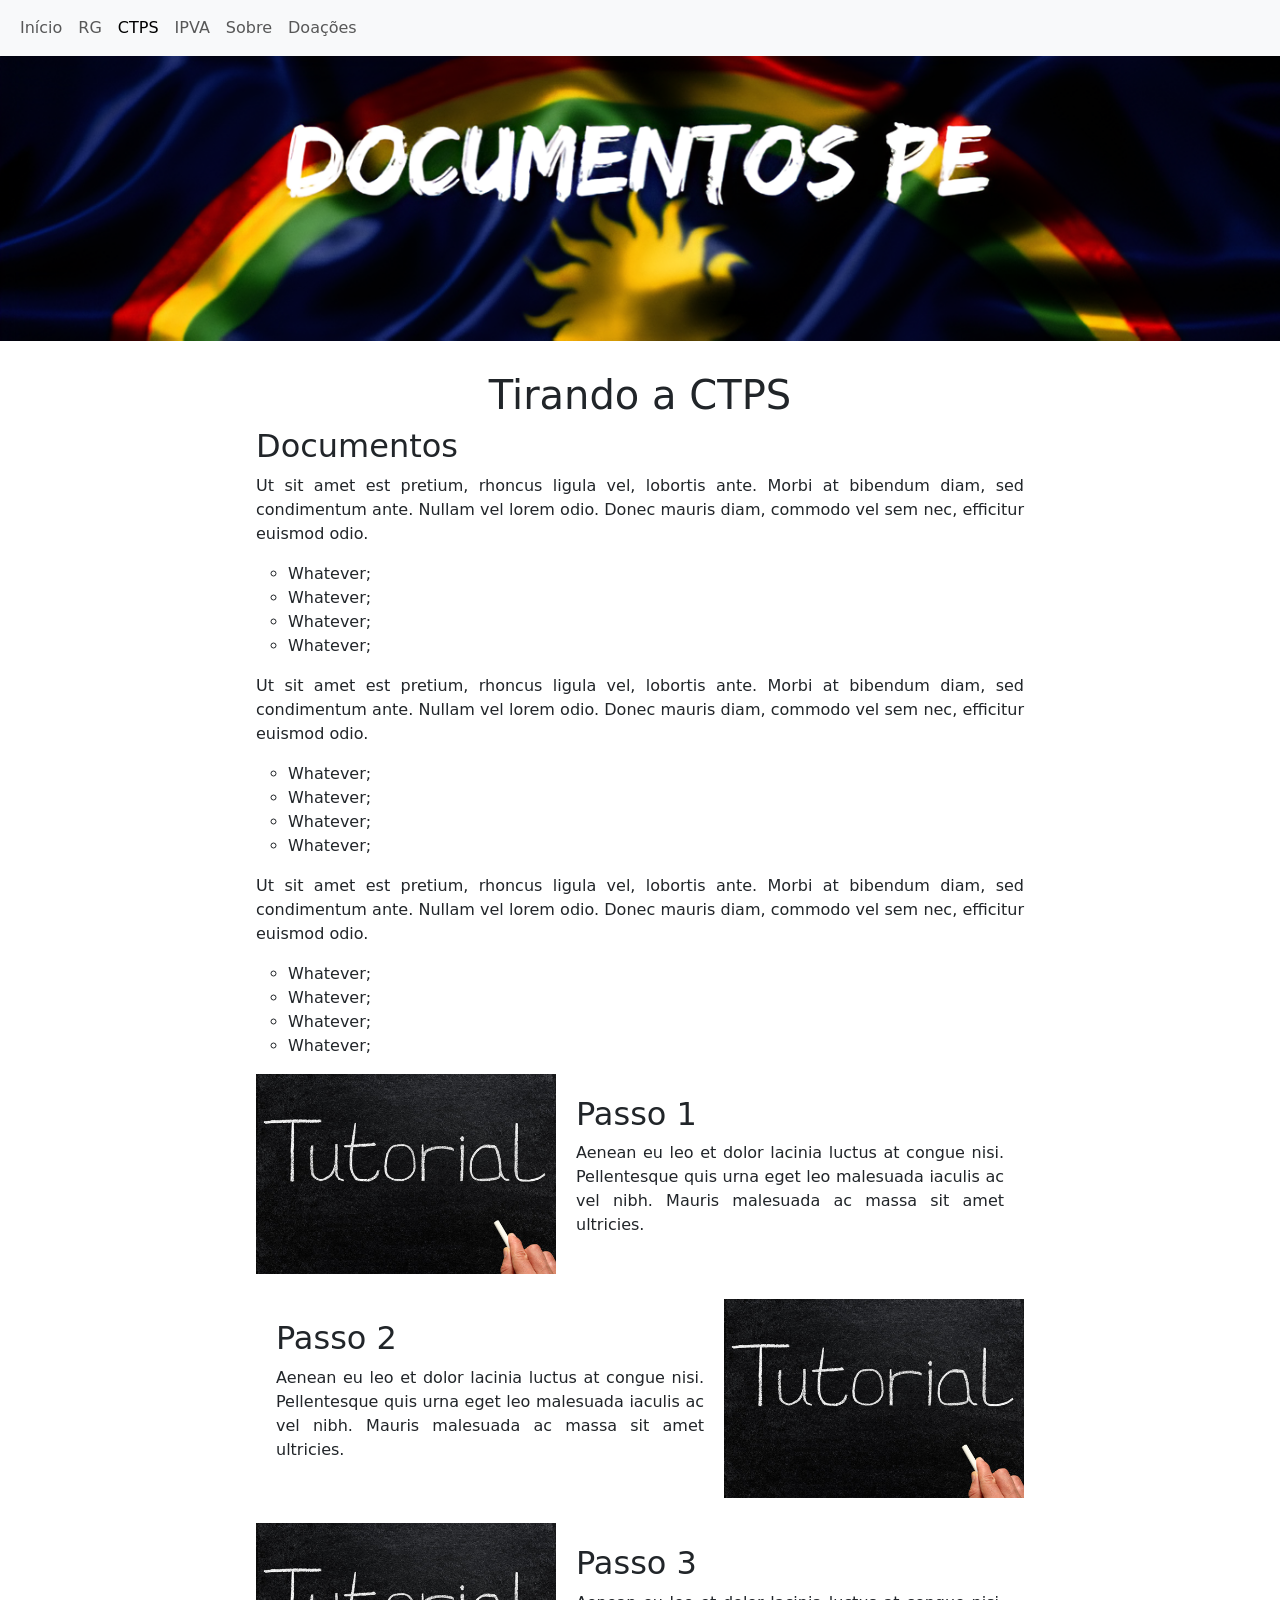
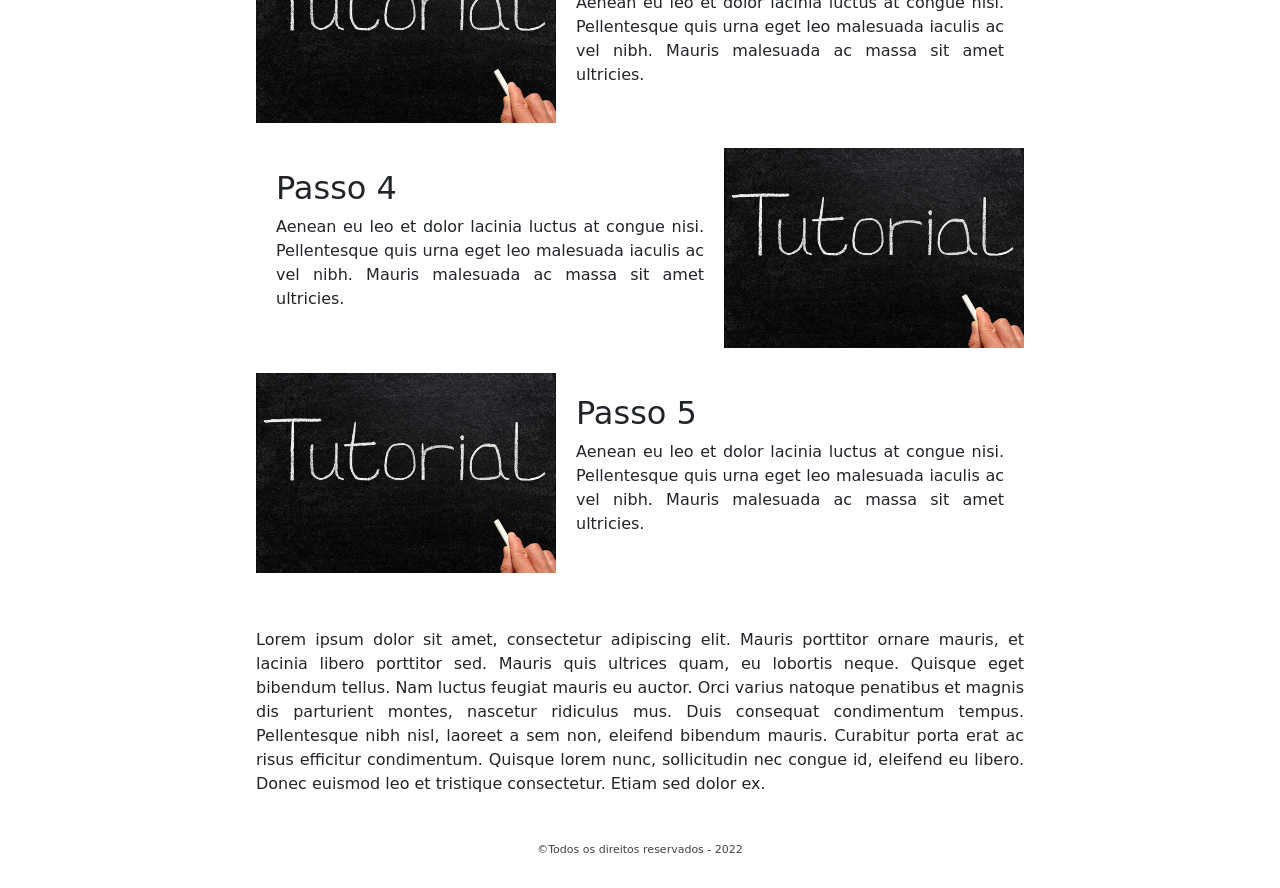
==== ctps.html @ 61983936 "Atualizando arquivos; Incluindo estilo de tutorial Atualiza alguns arquivos existentes e inclui o es" ====
<!DOCTYPE html>
<html lang="pt-br">
    <head>
        <meta charset="UTF-8">
        <meta http-equiv="X-UA-Compatible" content="IE=edge">
        <meta name="viewport" content="width=device-width, initial-scale=1.0">
        <title>Teste</title>
        <!--Meu CSS-->
        <link rel="stylesheet" href="styleTUTORIAL.css"/>
        <!-- CSS only bootstrap -->
        <link href="https://cdn.jsdelivr.net/npm/bootstrap@5.2.0/dist/css/bootstrap.min.css" rel="stylesheet" integrity="sha384-gH2yIJqKdNHPEq0n4Mqa/HGKIhSkIHeL5AyhkYV8i59U5AR6csBvApHHNl/vI1Bx" crossorigin="anonymous">
    </head>
    <body>
        <!--NavBar-->
        <nav class="navbar navbar-expand-lg bg-light">
            <div class="container-fluid">
              <div class="collapse navbar-collapse" id="navbarNav">
                <ul class="navbar-nav">
                    <li class="nav-item">
                        <a class="nav-link" href="index.html">Início</a>
                    </li>
                    <li class="nav-item">
                    <a class="nav-link" href="rg.html">RG</a>
                  </li>
                  <li class="nav-item">
                    <a class="nav-link active" href="ctps.html">CTPS</a>
                  </li>
                  <li class="nav-item">
                    <a class="nav-link" href="ipva.html">IPVA</a>
                  </li>
                  <li class="nav-item">
                    <a class="nav-link" href="sobre.html">Sobre</a>
                  </li>
                  <li class="nav-item">
                    <a class="nav-link" href="donate.html">Doações</a>
                  </li>
                </ul>
              </div>
            </div>
          </nav>
        <!--Banner inicial-->
        <a href="index.html">
        <img src="img/pe.png" class="pernambuco flex-section">
        </a>
        <!--Corpo-->
        <div class="flex-section">
            <h1>Tirando a CTPS</h1>
            <h2>Documentos</h2>
            <p>Ut sit amet est pretium, rhoncus ligula vel, lobortis ante. Morbi at bibendum diam, sed condimentum ante. Nullam vel lorem odio. Donec mauris diam, commodo vel sem nec, efficitur euismod odio.</p>
            <ul>
                <li>Whatever;</li>
                <li>Whatever;</li>
                <li>Whatever;</li>
                <li>Whatever;</li>
            </ul>
            <p>Ut sit amet est pretium, rhoncus ligula vel, lobortis ante. Morbi at bibendum diam, sed condimentum ante. Nullam vel lorem odio. Donec mauris diam, commodo vel sem nec, efficitur euismod odio.</p>
            <ul>
                <li>Whatever;</li>
                <li>Whatever;</li>
                <li>Whatever;</li>
                <li>Whatever;</li>
            </ul>
            <p>Ut sit amet est pretium, rhoncus ligula vel, lobortis ante. Morbi at bibendum diam, sed condimentum ante. Nullam vel lorem odio. Donec mauris diam, commodo vel sem nec, efficitur euismod odio.</p>
            <ul>
                <li>Whatever;</li>
                <li>Whatever;</li>
                <li>Whatever;</li>
                <li>Whatever;</li>
            </ul>
            <div class="flex-item">
                <img src="img/tutorial.jpg" class="tutorial">
                <div class="subitem">
                    <h2>Passo 1</h2>
                    <p>Aenean eu leo et dolor lacinia luctus at congue nisi. Pellentesque quis urna eget leo malesuada iaculis ac vel nibh. Mauris malesuada ac massa sit amet ultricies.</p>
                </div>
            </div>
            <div class="flex-item inverte">
                <img src="img/tutorial.jpg" class="tutorial">
                <div class="subitem">
                    <h2>Passo 2</h2>
                    <p>Aenean eu leo et dolor lacinia luctus at congue nisi. Pellentesque quis urna eget leo malesuada iaculis ac vel nibh. Mauris malesuada ac massa sit amet ultricies.</p>
                </div>
            </div>
            <div class="flex-item">
                <img src="img/tutorial.jpg" class="tutorial">
                <div class="subitem">
                    <h2>Passo 3</h2>
                    <p>Aenean eu leo et dolor lacinia luctus at congue nisi. Pellentesque quis urna eget leo malesuada iaculis ac vel nibh. Mauris malesuada ac massa sit amet ultricies.</p>
                </div>
            </div>
            <div class="flex-item inverte">
                <img src="img/tutorial.jpg" class="tutorial">
                <div class="subitem">
                    <h2>Passo 4</h2>
                    <p>Aenean eu leo et dolor lacinia luctus at congue nisi. Pellentesque quis urna eget leo malesuada iaculis ac vel nibh. Mauris malesuada ac massa sit amet ultricies.</p>
                </div>
            </div>
            <div class="flex-item">
                <img src="img/tutorial.jpg" class="tutorial">
                <div class="subitem">
                    <h2>Passo 5</h2>
                    <p>Aenean eu leo et dolor lacinia luctus at congue nisi. Pellentesque quis urna eget leo malesuada iaculis ac vel nibh. Mauris malesuada ac massa sit amet ultricies.</p>
                </div>
            </div>
        </div>
        
        <div class="flex-section">
            <p>
                Lorem ipsum dolor sit amet, consectetur adipiscing elit. Mauris porttitor ornare mauris, et lacinia libero porttitor sed. Mauris quis ultrices quam, eu lobortis neque. Quisque eget bibendum tellus. Nam luctus feugiat mauris eu auctor. Orci varius natoque penatibus et magnis dis parturient montes, nascetur ridiculus mus. Duis consequat condimentum tempus. Pellentesque nibh nisl, laoreet a sem non, eleifend bibendum mauris. Curabitur porta erat ac risus efficitur condimentum. Quisque lorem nunc, sollicitudin nec congue id, eleifend eu libero. Donec euismod leo et tristique consectetur. Etiam sed dolor ex.
            </p>
        </div>
        <footer class="flex-section">
            &copy;Todos os direitos reservados - 2022
        </footer>
        <!-- JavaScript Bundle with Popper -->
        <script src="https://cdn.jsdelivr.net/npm/bootstrap@5.2.0/dist/js/bootstrap.bundle.min.js" integrity="sha384-A3rJD856KowSb7dwlZdYEkO39Gagi7vIsF0jrRAoQmDKKtQBHUuLZ9AsSv4jD4Xa" crossorigin="anonymous"></script>
    </body>
</html>
---- styleTUTORIAL.css ----
/*Global*/
body{
    font-family: Verdana, Geneva, Tahoma, sans-serif;
    background-color: rgb(219, 216, 216);
}
/*Classes*/
.flex-section{
    max-width: 60%;
    display: flex;
    margin:auto;
    margin-bottom: 30px;
    flex-direction: column;
    justify-content: center;
}
.flex-item{
    display: flex;
    flex-direction: row;
    justify-content: center;
    margin-bottom: 25px;
}
.inverte{
    display: flex;
    flex-direction: row-reverse;
    justify-content: center;
}
.subitem{
    display: flex;
    flex-direction: column;
    justify-content: center;
    margin: 20px;
}
/*Tags*/
p{
    text-align: justify;
}
img{
    max-width: 100px;
}
img.pernambuco{
    min-width: 100%;
}
img.tutorial{
    max-width: 300px;
}
a{
    text-decoration: none;
    color: black;
}
a:visited{
    text-decoration: none;
    color: black;
}
a:hover{
    color: black;
}
ul{
    list-style: circle;
}
h1{
    text-align: center;
    color: rgb(12, 12, 136);
}
h2{
    color: rgb(12, 12, 136); 
}
/*footer*/
footer{
    font-size: 11px;
    color: rgb(65, 66, 66);
    text-align: center;
}
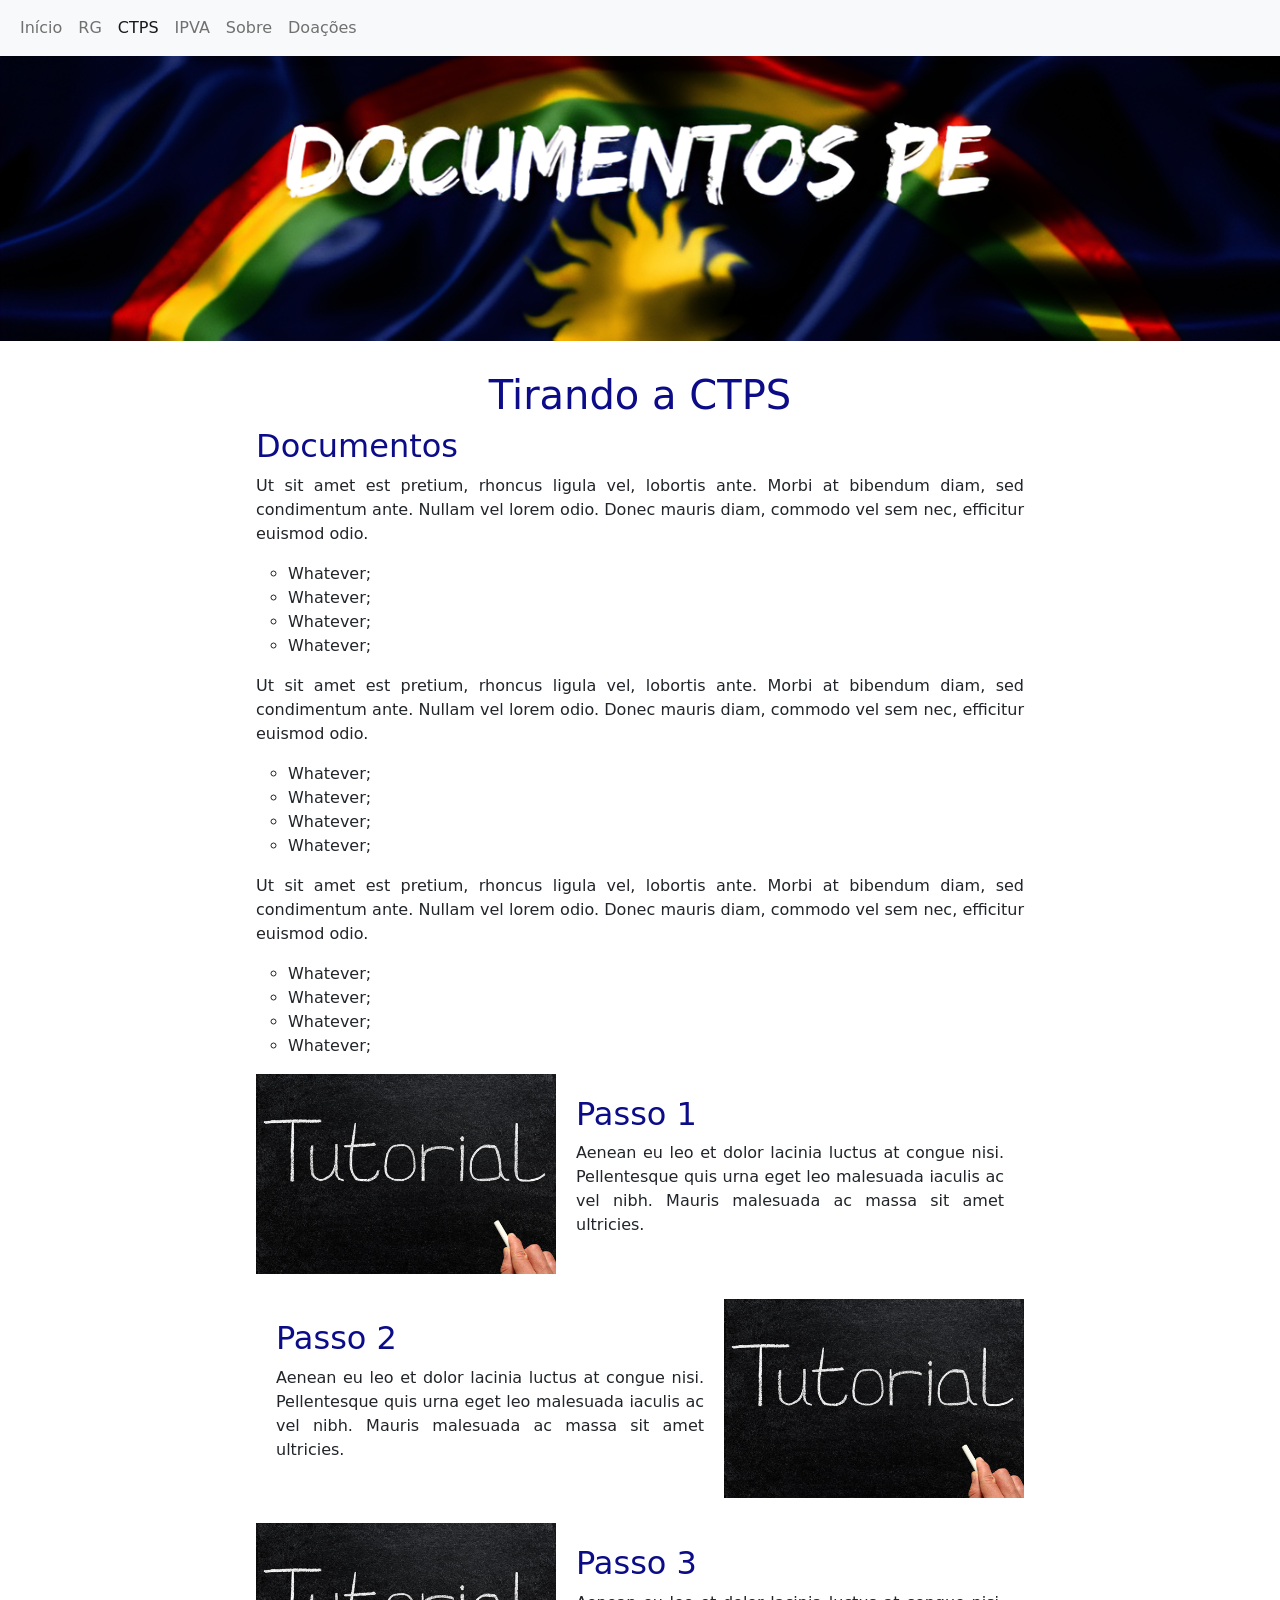
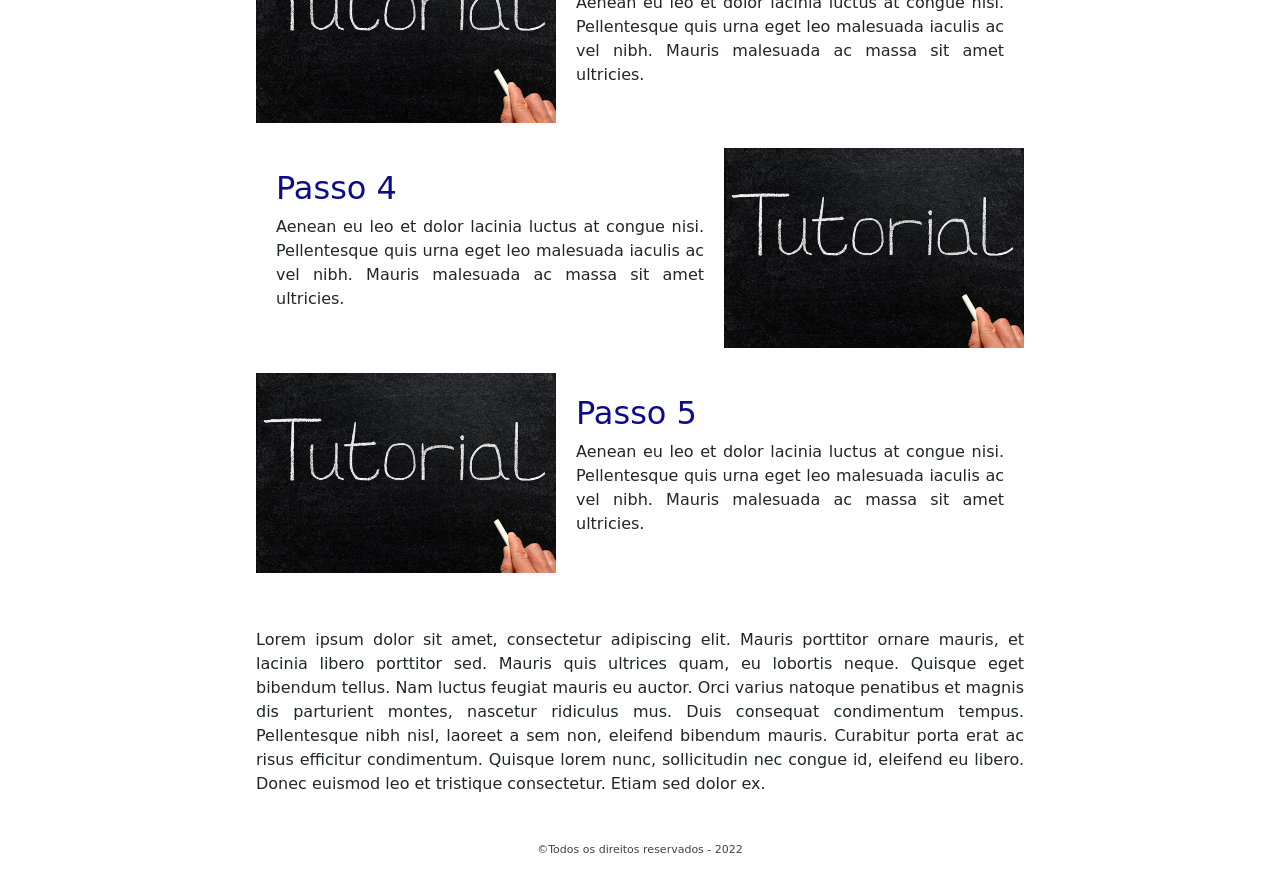
==== commit 7bbcc7af: "Criação da pasta assets e ipva html" ====
--- a/ctps.html
+++ b/ctps.html
@@ -6,9 +6,9 @@
         <meta name="viewport" content="width=device-width, initial-scale=1.0">
         <title>Teste</title>
         <!--Meu CSS-->
-        <link rel="stylesheet" href="styleTUTORIAL.css"/>
+        <link rel="stylesheet" href="assets/css/styleTUTORIAL.css"/>
         <!-- CSS only bootstrap -->
-        <link href="https://cdn.jsdelivr.net/npm/bootstrap@5.2.0/dist/css/bootstrap.min.css" rel="stylesheet" integrity="sha384-gH2yIJqKdNHPEq0n4Mqa/HGKIhSkIHeL5AyhkYV8i59U5AR6csBvApHHNl/vI1Bx" crossorigin="anonymous">
+        <link href="assets/css/bootstrap.min.css" rel="stylesheet">
     </head>
     <body>
         <!--NavBar-->
@@ -113,6 +113,6 @@
             &copy;Todos os direitos reservados - 2022
         </footer>
         <!-- JavaScript Bundle with Popper -->
-        <script src="https://cdn.jsdelivr.net/npm/bootstrap@5.2.0/dist/js/bootstrap.bundle.min.js" integrity="sha384-A3rJD856KowSb7dwlZdYEkO39Gagi7vIsF0jrRAoQmDKKtQBHUuLZ9AsSv4jD4Xa" crossorigin="anonymous"></script>
+        <script src="assets/script/bootstrap.bundle.min.js"></script>
     </body>
 </html>
--- a/assets/css/styleTUTORIAL.css
+++ b/assets/css/styleTUTORIAL.css
@@ -0,0 +1,71 @@
+/*Global*/
+body{
+    font-family: Verdana, Geneva, Tahoma, sans-serif;
+    background-color: rgb(219, 216, 216);
+}
+/*Classes*/
+.flex-section{
+    max-width: 60%;
+    display: flex;
+    margin:auto;
+    margin-bottom: 30px;
+    flex-direction: column;
+    justify-content: center;
+}
+.flex-item{
+    display: flex;
+    flex-direction: row;
+    justify-content: center;
+    margin-bottom: 25px;
+}
+.inverte{
+    display: flex;
+    flex-direction: row-reverse;
+    justify-content: center;
+}
+.subitem{
+    display: flex;
+    flex-direction: column;
+    justify-content: center;
+    margin: 20px;
+}
+/*Tags*/
+p{
+    text-align: justify;
+}
+img{
+    max-width: 100px;
+}
+img.pernambuco{
+    min-width: 100%;
+}
+img.tutorial{
+    max-width: 300px;
+}
+a{
+    text-decoration: none;
+    color: black;
+}
+a:visited{
+    text-decoration: none;
+    color: black;
+}
+a:hover{
+    color: black;
+}
+ul{
+    list-style: circle;
+}
+h1{
+    text-align: center;
+    color: rgb(12, 12, 136);
+}
+h2{
+    color: rgb(12, 12, 136); 
+}
+/*footer*/
+footer{
+    font-size: 11px;
+    color: rgb(65, 66, 66);
+    text-align: center;
+}
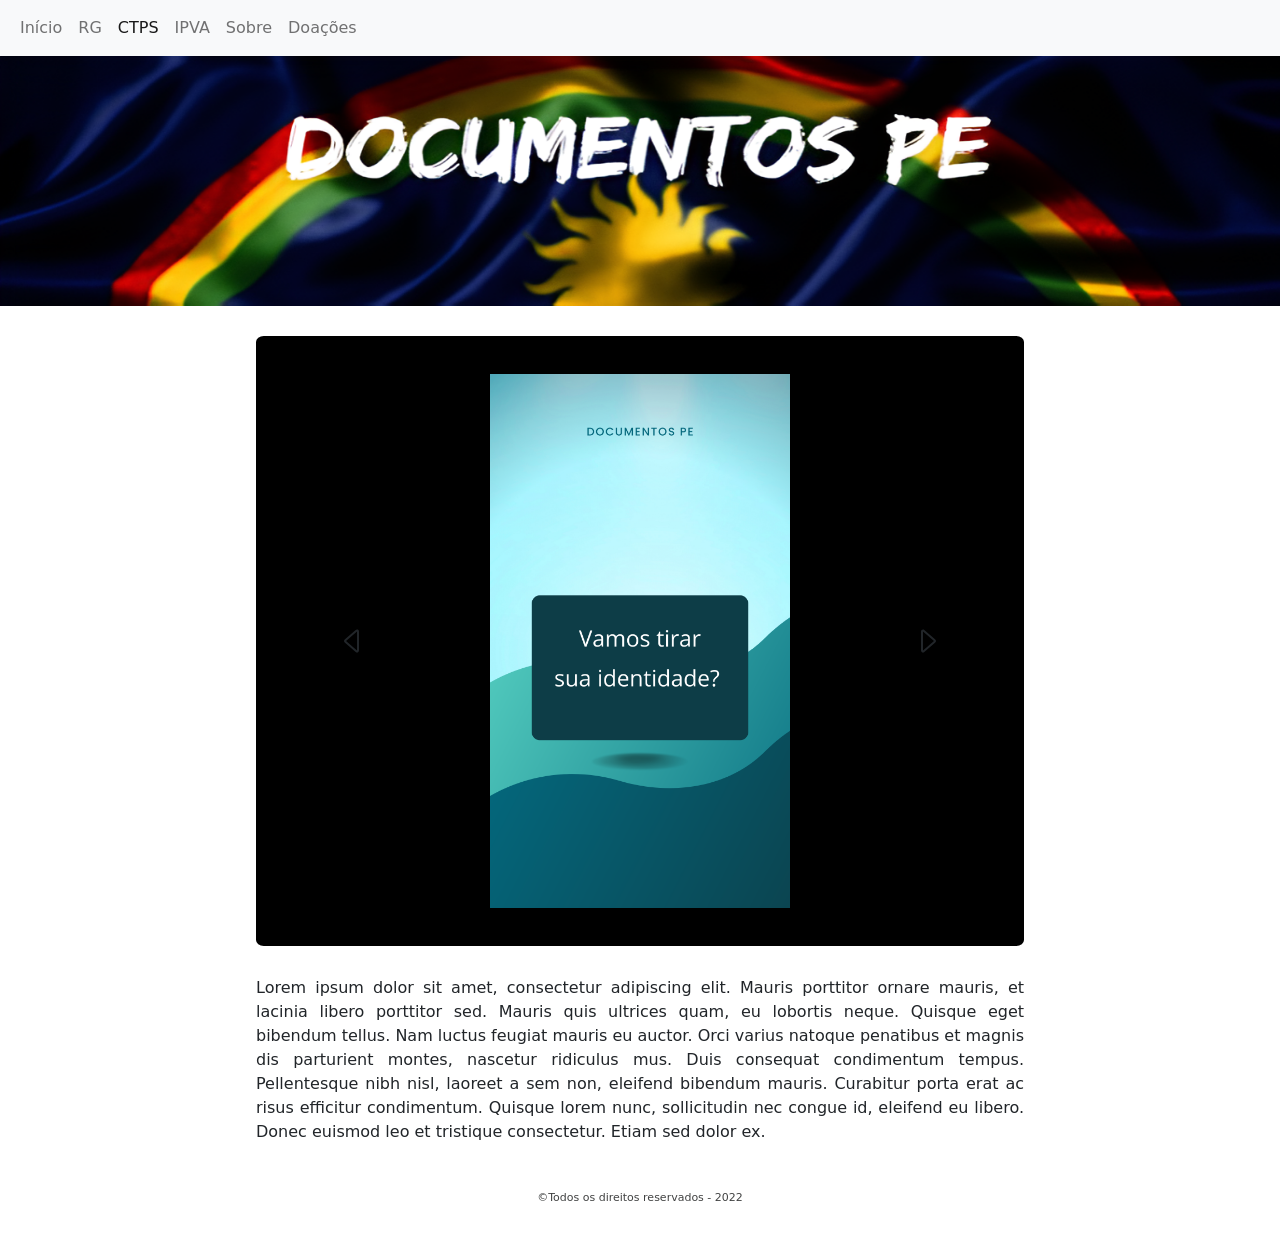
==== commit 2c348fac: "Adição do carrossel Alteração do layout da página de tutoriais, agora existe um carrossel com imagen" ====
--- a/ctps.html
+++ b/ctps.html
@@ -43,64 +43,20 @@
         <img src="img/pe.png" class="pernambuco flex-section">
         </a>
         <!--Corpo-->
-        <div class="flex-section">
-            <h1>Tirando a CTPS</h1>
-            <h2>Documentos</h2>
-            <p>Ut sit amet est pretium, rhoncus ligula vel, lobortis ante. Morbi at bibendum diam, sed condimentum ante. Nullam vel lorem odio. Donec mauris diam, commodo vel sem nec, efficitur euismod odio.</p>
-            <ul>
-                <li>Whatever;</li>
-                <li>Whatever;</li>
-                <li>Whatever;</li>
-                <li>Whatever;</li>
-            </ul>
-            <p>Ut sit amet est pretium, rhoncus ligula vel, lobortis ante. Morbi at bibendum diam, sed condimentum ante. Nullam vel lorem odio. Donec mauris diam, commodo vel sem nec, efficitur euismod odio.</p>
-            <ul>
-                <li>Whatever;</li>
-                <li>Whatever;</li>
-                <li>Whatever;</li>
-                <li>Whatever;</li>
-            </ul>
-            <p>Ut sit amet est pretium, rhoncus ligula vel, lobortis ante. Morbi at bibendum diam, sed condimentum ante. Nullam vel lorem odio. Donec mauris diam, commodo vel sem nec, efficitur euismod odio.</p>
-            <ul>
-                <li>Whatever;</li>
-                <li>Whatever;</li>
-                <li>Whatever;</li>
-                <li>Whatever;</li>
-            </ul>
-            <div class="flex-item">
-                <img src="img/tutorial.jpg" class="tutorial">
-                <div class="subitem">
-                    <h2>Passo 1</h2>
-                    <p>Aenean eu leo et dolor lacinia luctus at congue nisi. Pellentesque quis urna eget leo malesuada iaculis ac vel nibh. Mauris malesuada ac massa sit amet ultricies.</p>
-                </div>
+        <div class="flex-section carrossel">
+             
+            <div class="subitem " onclick="esquerda()">
+                <svg xmlns="http://www.w3.org/2000/svg" width="32" height="64" fill="currentColor" class="bi bi-caret-left" viewBox="0 0 16 16">
+                    <path d="M10 12.796V3.204L4.519 8 10 12.796zm-.659.753-5.48-4.796a1 1 0 0 1 0-1.506l5.48-4.796A1 1 0 0 1 11 3.204v9.592a1 1 0 0 1-1.659.753z"/>
+                </svg>
             </div>
-            <div class="flex-item inverte">
-                <img src="img/tutorial.jpg" class="tutorial">
-                <div class="subitem">
-                    <h2>Passo 2</h2>
-                    <p>Aenean eu leo et dolor lacinia luctus at congue nisi. Pellentesque quis urna eget leo malesuada iaculis ac vel nibh. Mauris malesuada ac massa sit amet ultricies.</p>
-                </div>
-            </div>
-            <div class="flex-item">
-                <img src="img/tutorial.jpg" class="tutorial">
-                <div class="subitem">
-                    <h2>Passo 3</h2>
-                    <p>Aenean eu leo et dolor lacinia luctus at congue nisi. Pellentesque quis urna eget leo malesuada iaculis ac vel nibh. Mauris malesuada ac massa sit amet ultricies.</p>
-                </div>
-            </div>
-            <div class="flex-item inverte">
-                <img src="img/tutorial.jpg" class="tutorial">
-                <div class="subitem">
-                    <h2>Passo 4</h2>
-                    <p>Aenean eu leo et dolor lacinia luctus at congue nisi. Pellentesque quis urna eget leo malesuada iaculis ac vel nibh. Mauris malesuada ac massa sit amet ultricies.</p>
-                </div>
-            </div>
-            <div class="flex-item">
-                <img src="img/tutorial.jpg" class="tutorial">
-                <div class="subitem">
-                    <h2>Passo 5</h2>
-                    <p>Aenean eu leo et dolor lacinia luctus at congue nisi. Pellentesque quis urna eget leo malesuada iaculis ac vel nibh. Mauris malesuada ac massa sit amet ultricies.</p>
-                </div>
+
+            <img src="img/carrossel/1.png" id="imagem">
+            
+            <div class="subitem" onclick="direita()">
+                <svg xmlns="http://www.w3.org/2000/svg" width="32" height="64" fill="currentColor" class="bi bi-caret-right" viewBox="0 0 16 16">
+                    <path d="M6 12.796V3.204L11.481 8 6 12.796zm.659.753 5.48-4.796a1 1 0 0 0 0-1.506L6.66 2.451C6.011 1.885 5 2.345 5 3.204v9.592a1 1 0 0 0 1.659.753z"/>
+                </svg>
             </div>
         </div>
         
--- a/assets/css/styleTUTORIAL.css
+++ b/assets/css/styleTUTORIAL.css
@@ -11,30 +11,23 @@
     margin-bottom: 30px;
     flex-direction: column;
     justify-content: center;
+    max-height: 250px;
 }
-.flex-item{
+.carrossel{
+    background-color: black;
+    padding: 305px 20px !important;
     display: flex;
     flex-direction: row;
-    justify-content: center;
-    margin-bottom: 25px;
-}
-.inverte{
-    display: flex;
-    flex-direction: row-reverse;
-    justify-content: center;
-}
-.subitem{
-    display: flex;
-    flex-direction: column;
-    justify-content: center;
-    margin: 20px;
+    align-items: center;
+    justify-content: space-around;
+    border-radius: 1%;
 }
 /*Tags*/
 p{
     text-align: justify;
 }
 img{
-    max-width: 100px;
+    max-width: 300px;
 }
 img.pernambuco{
     min-width: 100%;
